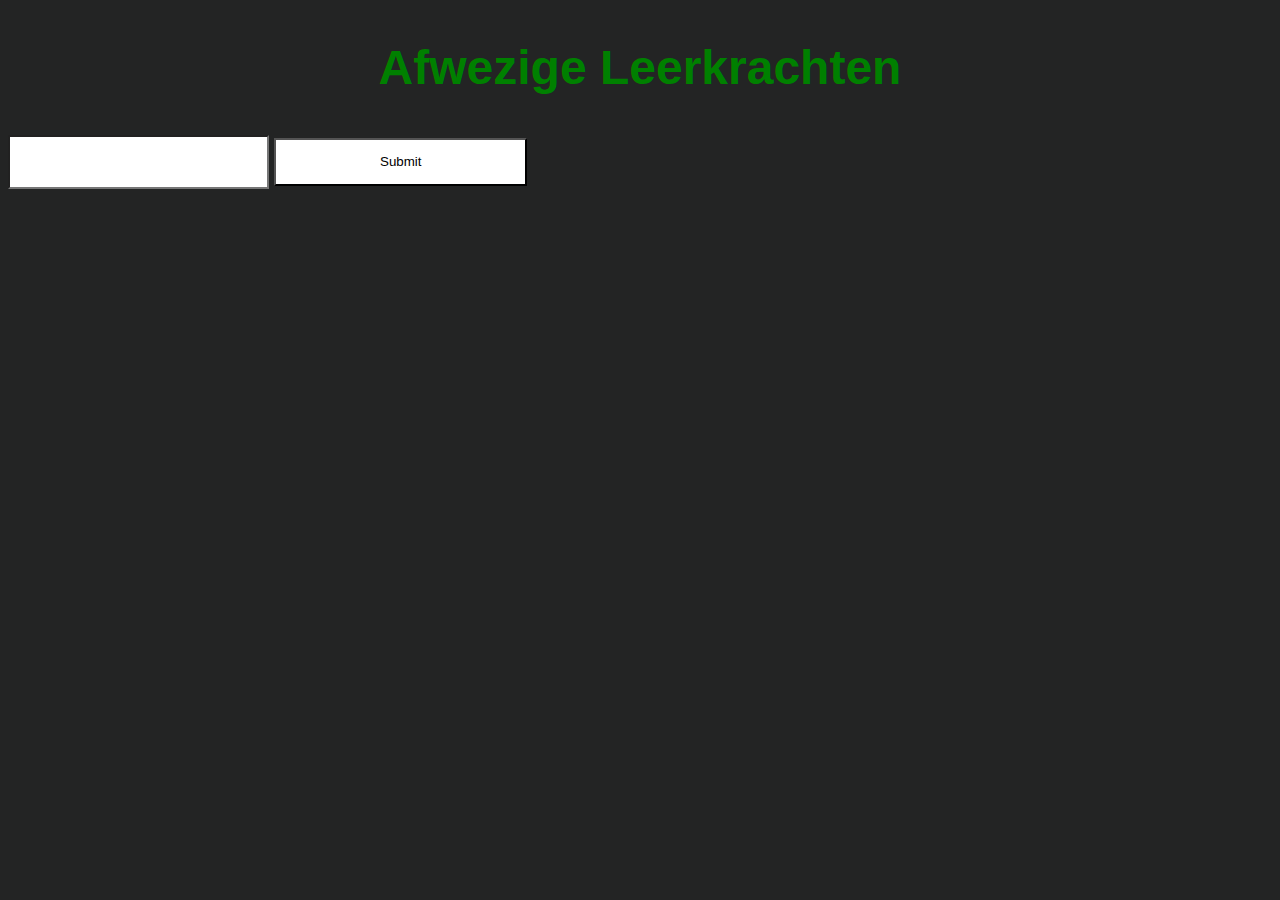
==== input.html @ c9d887b2 "add input index (for administration) + can alert input (javascript)" ====
<!DOCTYPE html>
<html lang="en">
<head>
    <meta charset="UTF-8">
    <meta http-equiv="X-UA-Compatible" content="IE=edge">
    <meta name="viewport" content="width=device-width, initial-scale=1.0">
    <link rel="stylesheet" href="style.css">
    <title>Document</title>
</head>
<body>
    
  <h2>Afwezige Leerkrachten</h2>

  <form id="form" onsubmit="return false;">
    <input type="text" id="userInput" />
    <input type="submit" id="submitInput" />  
  </form>

  <script src="script.js"></script>
</body>
</html>
---- style.css ----
body {  
    background-color: #232424;
    color: white;
    font-family: 'JetBrains mono', sans-serif;
    font-weight: 300;
    font-size: 20px;
    text-rendering: optimizeLegibility;
    overflow-x: hidden;
}

h1 {
    color: green;
    font-size: 5rem;
    text-align: center;
    margin-bottom: 5rem;
}

h2 {
    color: green;
    font-size: 3rem;
    text-align: center;
}

input {
    width: 20%;
    height: 3rem;
    background-color: white;
    text-align: center;
}

#submitInput:hover {
    background-color: green;
    color: white;
}

#clock {
    font-family: 'JetBrains mono', sans-serif;
    color: green;
    font-size: 3rem;
    text-align: center;
    font-weight: bold;
}
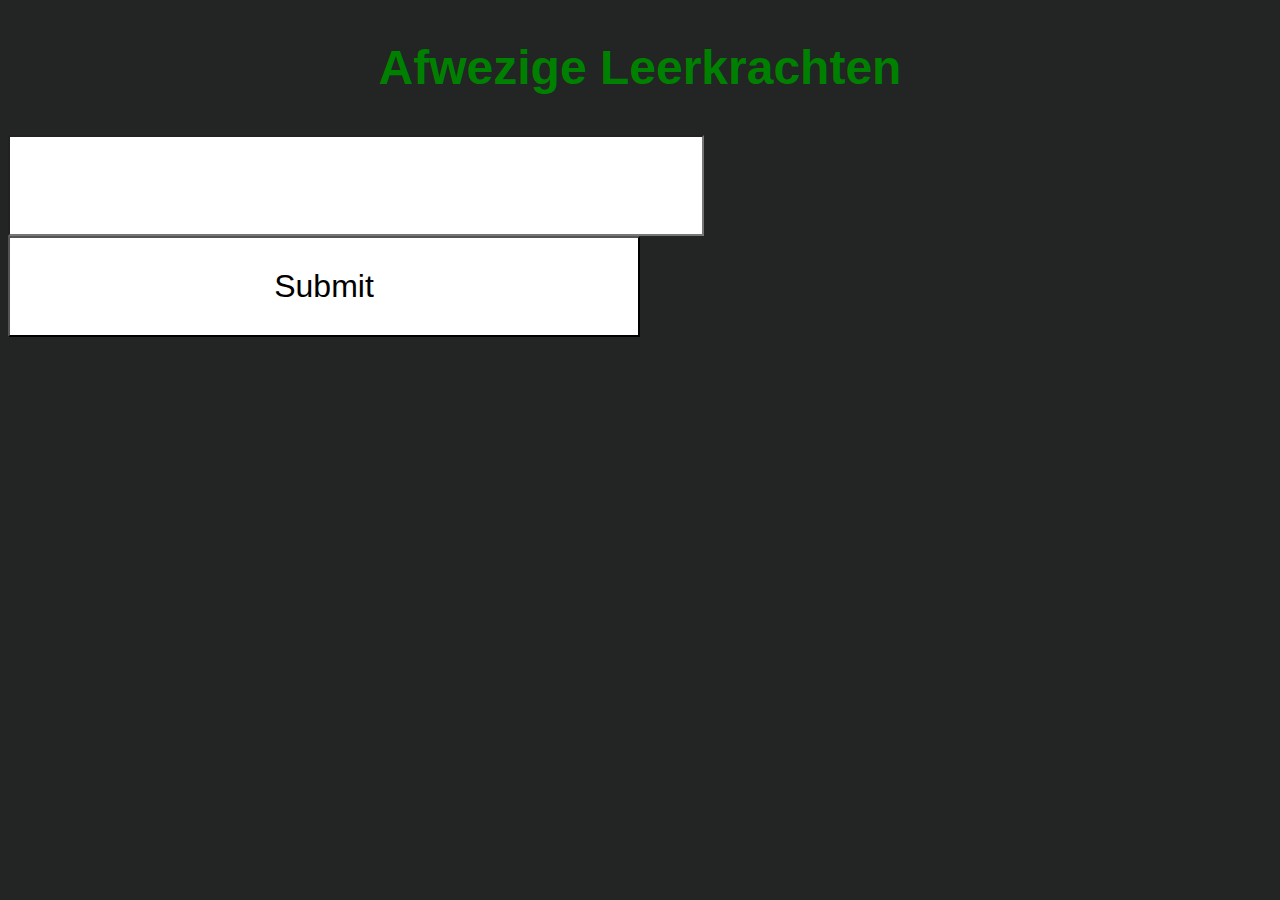
==== commit c044b8ad: "input styling + showing leerkrachten on screen" ====
--- a/input.html
+++ b/input.html
@@ -4,18 +4,21 @@
     <meta charset="UTF-8">
     <meta http-equiv="X-UA-Compatible" content="IE=edge">
     <meta name="viewport" content="width=device-width, initial-scale=1.0">
-    <link rel="stylesheet" href="style.css">
-    <title>Document</title>
+    <link rel="stylesheet" href="assets/style/input.css">
+    <title>input</title>
 </head>
 <body>
     
   <h2>Afwezige Leerkrachten</h2>
 
-  <form id="form" onsubmit="return false;">
-    <input type="text" id="userInput" />
-    <input type="submit" id="submitInput" />  
+  <form id="form">
+    <input type="text" id="inputId" value="">
+    <input type="button" value="Submit" id="plsWork" />  
+    <div id="leerkrachten"></div>
   </form>
 
-  <script src="script.js"></script>
+  <div id="leerkrachten"></div>
+
+  <script src="assets/javascript/script.js"></script>
 </body>
 </html>--- a/assets/style/input.css
+++ b/assets/style/input.css
@@ -0,0 +1,44 @@
+body {  
+    background-color: #232424;
+    color: white;
+    font-family: 'JetBrains mono', sans-serif;
+    font-weight: 300;
+    font-size: 20px;
+    text-rendering: optimizeLegibility;
+    overflow-x: hidden;
+}
+
+h1 {
+    color: green;
+    font-size: 5rem;
+    text-align: center;
+    margin-bottom: 5rem;
+}
+
+h2 {
+    color: green;
+    font-size: 3rem;
+    text-align: center;
+}
+
+input {
+    font-size: 2rem;
+    width: 50%;
+    padding: 30px;
+    background-color: white;
+    text-align: center;
+}
+
+#plsWork:hover {
+    background-color: green;
+    color: white;
+}
+
+#clock {
+    font-family: 'JetBrains mono', sans-serif;
+    color: green;
+    font-size: 3rem;
+    text-align: center;
+    font-weight: bold;
+}
+
